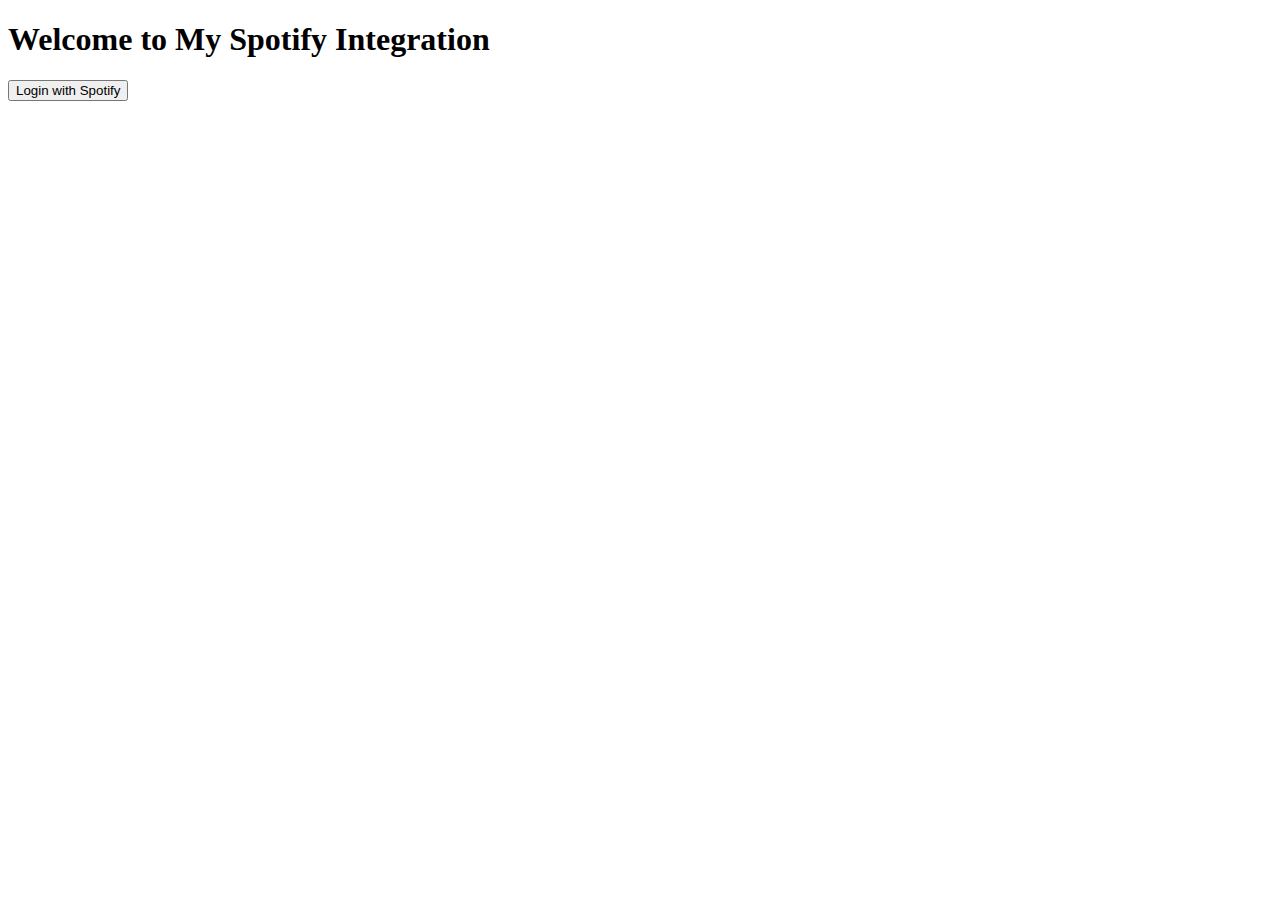
==== index.html @ 84c8fad7 "Initial commit with frontend files" ====
<!DOCTYPE html>
<html>
<head>
    <title>Spotify Integration</title>
</head>
<body>
    <h1>Welcome to My Spotify Integration</h1>
    <button id="login-button">Login with Spotify</button>
    <!-- Add more frontend code here -->
    <script src="script.js"></script>
</body>
</html>
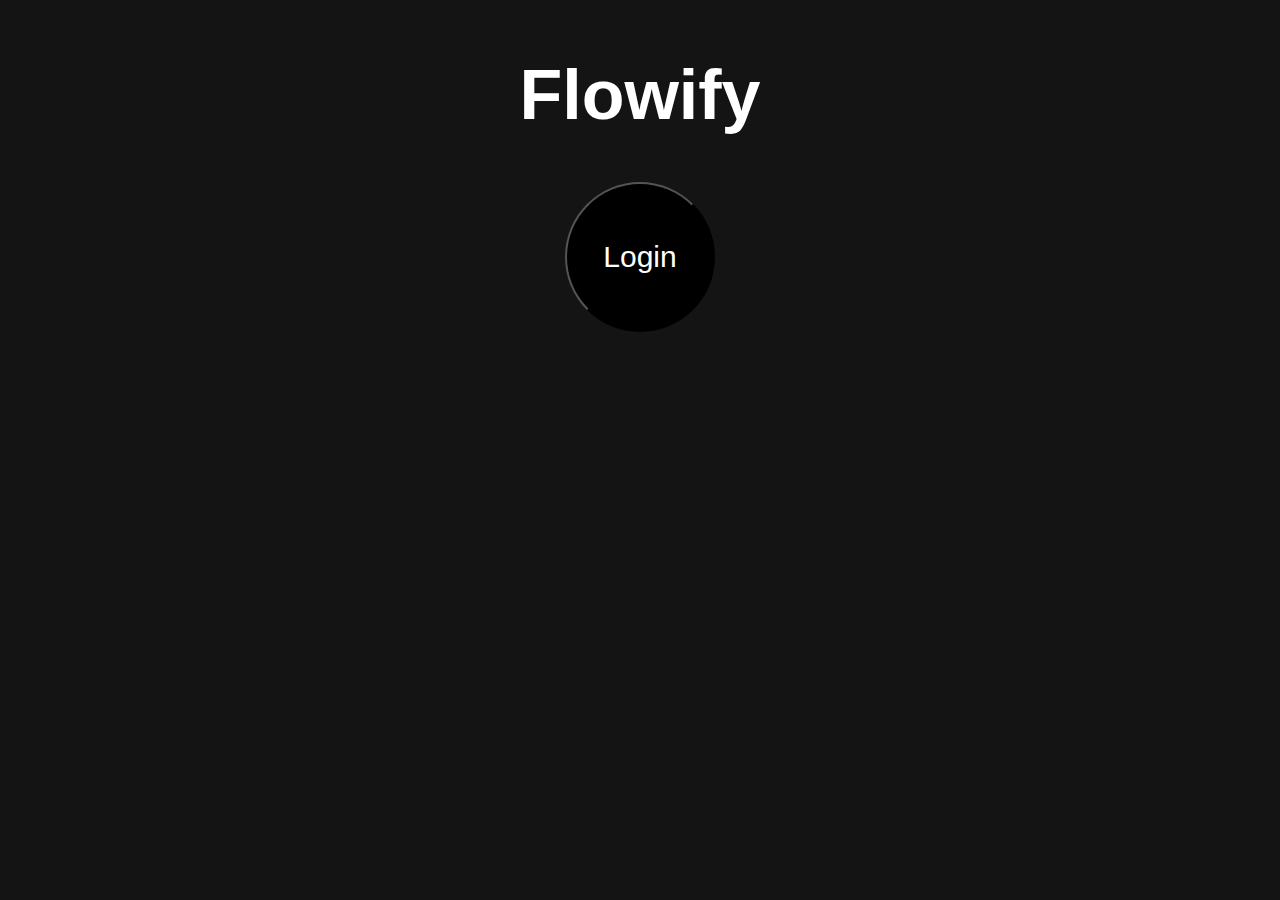
==== commit c5c8c7f3: "Final fix for newly formatted node.js server calls" ====
--- a/index.html
+++ b/index.html
@@ -1,12 +1,14 @@
 <!DOCTYPE html>
 <html>
-<head>
-    <title>Spotify Integration</title>
-</head>
-<body>
-    <h1>Welcome to My Spotify Integration</h1>
-    <button id="login-button">Login with Spotify</button>
-    <!-- Add more frontend code here -->
-    <script src="script.js"></script>
-</body>
+    <head>
+        <link rel="stylesheet" href="style.css">
+        <title>Flowify - Reorder your playlists!</title>
+    </head>
+
+    <body>
+        <h1>Flowify</h1>
+        <button id="login-button">Login</button>
+        <div id="playlists-container"></div>
+        <script src="app.js"></script>
+    </body>
 </html>
--- a/style.css
+++ b/style.css
@@ -0,0 +1,433 @@
+body{
+    font-family: "Akzidenz Grotesk BQ Medium", -apple-system, BlinkMacSystemFont, sans-serif;
+    background-color: rgb(20, 20, 20);
+    display: flex;
+    flex-direction: column;
+    justify-content: center;
+    align-items: center;
+    overflow-x: hidden;
+}
+
+h1{
+    color: white;
+    font-size: 70px;
+}
+
+#login-button{
+    font-size: 30px;
+    font-family: "Akzidenz Grotesk BQ Medium", -apple-system, BlinkMacSystemFont, sans-serif;
+    height: 150px;
+    width: 150px;
+    border-radius: 150px;
+    background-color: #000;
+    color: white;
+    outline: none;
+    transition: transform 0.5s ease-in-out;
+}
+
+#login-button:hover{
+    cursor: pointer;
+    transform: scale(1.1);
+}
+
+
+#deviceSection{
+    display: block;
+}
+
+.form-control{
+    text-align: center;
+}
+
+.container{
+    max-width: 670px;
+    padding: 20px;    
+    background-color: rgb(78, 78, 78);
+    border-radius: 10px;
+    color: white;
+    width: 75%;
+    margin-top: 20px;
+}
+
+#albumImage{
+    width: 300px;
+    float: left;
+    margin: 20px;
+}
+
+#trackTitle{
+    font-size:3em;
+}
+
+#trackArtist{
+    font-size:2em;
+}
+
+.welcomeText{
+    font-size:2em;
+}
+
+table, th, td {
+  padding: 10px;
+  border: none;
+}
+
+select {
+    display: block;
+    margin: 0 auto;
+    text-align:center;
+    width: auto;
+}
+
+#tracks{
+    width: 670px;
+    margin-right: -155px;
+}
+
+#table-wrapper {
+    max-width: 670px;
+    background-color: rgb(36, 36, 36);
+    width: 75%;
+    position:relative;
+    border-radius: 10px;
+}
+
+#table-scroll {
+    width: 100%;
+    height:400px;
+    overflow-y:scroll;  
+    overflow-x: hidden;
+    margin-top:20px;
+}
+
+.TblCell{
+    color: white;
+}
+
+::-webkit-scrollbar {
+    width: 20px;
+}
+  
+  /* Handle */
+::-webkit-scrollbar-thumb {
+    background: #1DB954;
+    border-radius: 10px;
+}
+
+.chartWrapper{
+    margin-top: 20px;
+    width: 75%;
+    max-width: 1325px;
+    border-width: 1px;
+    border-radius: 10px;
+    border-style: solid;
+    border-color: rgb(114, 114, 114);
+}
+
+.chooseGraph{
+    margin-top: 20px;
+    display: none;
+    justify-content: space-around;
+    align-items: center;
+    width: 75%;
+    text-align: center;
+}
+
+
+.chartOptions{
+    user-select: none;
+    border-width: 1px;
+    border-radius: 10px;
+    border-style: solid;
+    border-color: rgb(114, 114, 114);
+    min-width: 30px;
+    width: 30%;
+    display: inline-block;
+}
+.chartOptions:hover{
+    background-color: rgb(53, 53, 53);
+    cursor: pointer;
+}
+.subtitle{
+    display: none;
+    margin-top: 20px;
+    color: white;
+}
+
+.chosenGraph{
+    display: none;
+    min-height: 50%;
+    margin-top: 20px;
+    width: 75%;
+    max-width: 1325px;
+    border-width: 1px;
+    border-radius: 10px;
+    border-style: solid;
+    border-color: rgb(114, 114, 114);
+}
+
+dialog{
+    align-content: flex-start;
+    border-radius: 10px;
+}
+
+dialog::backdrop {
+    background-color: rgb(0,0,0); /* Fallback color */
+    background-color: rgba(0,0,0,0.4);
+}
+
+.modal {
+    display: none; /* Hidden by default */
+    position: fixed; /* Stay in place */
+    z-index: 1; /* Sit on top */
+    left: 0;
+    top: 0;
+    width: 100%; /* Full width */
+    height: 100%; /* Full height */
+    overflow: auto; /* Enable scroll if needed */
+    background-color: rgb(0,0,0); /* Fallback color */
+    background-color: rgba(0,0,0,0.4); /* Black w/ opacity */
+  }
+  
+  /* Modal Content/Box */
+  .modal-content {
+    background-color: #fefefe;
+    margin: 15% auto; /* 15% from the top and centered */
+    padding: 20px;
+    border: 1px solid #888;
+    width: 80%; /* Could be more or less, depending on screen size */
+  }
+  
+  /* The Close Button */
+  .close {
+    color: #aaa;
+    float: right;
+    font-size: 28px;
+    font-weight: bold;
+  }
+  
+  .close:hover,
+  .close:focus {
+    color: black;
+    text-decoration: none;
+    cursor: pointer;
+  }
+
+.exportButton {
+  margin-top: 20px;
+  margin-bottom: 20px;
+  display: none;
+  background-color: #13aa52;
+  border: 1px solid #13aa52;
+  border-radius: 4px;
+  box-shadow: rgba(0, 0, 0, .1) 0 2px 4px 0;
+  box-sizing: border-box;
+  color: #fff;
+  cursor: pointer;
+  font-family: "Akzidenz Grotesk BQ Medium", -apple-system, BlinkMacSystemFont, sans-serif;
+  font-size: 16px;
+  font-weight: 400;
+  outline: none;
+  outline: 0;
+  padding: 10px 25px;
+  text-align: center;
+  transform: translateY(0);
+  transition: transform 150ms, box-shadow 150ms;
+  user-select: none;
+  -webkit-user-select: none;
+  touch-action: manipulation;
+}
+
+.exportButton:hover {
+  box-shadow: rgba(0, 0, 0, .15) 0 3px 9px 0;
+  transform: translateY(-2px);
+}
+
+@media (min-width: 768px) {
+  .exportButton {
+    padding: 10px 30px;
+  }
+}
+
+.modalHeader {
+    padding: 2px 16px;
+    background-color: #5cb85c;
+    color: white;
+}
+
+.close {
+    color: #fff;
+    float: right;
+    font-size: 28px;
+    font-weight: bold;
+}
+
+.close:hover,
+.close:focus {
+    color: #000;
+    text-decoration: none;
+    cursor: pointer;
+}
+
+.modal-content {
+    position: relative;
+    background-color: #fefefe;
+    padding: 0;
+    border: 1px solid #888;
+    width: 30%;
+    box-shadow: 0 4px 8px 0 rgba(0,0,0,0.2),0 6px 20px 0 rgba(0,0,0,0.19);
+    -webkit-animation-name: animatetop;
+    -webkit-animation-duration: 0.4s;
+    animation-name: animatetop;
+    animation-duration: 0.4s
+}
+
+@-webkit-keyframes animatetop {
+    from {top:-300px; opacity:0} 
+    to {top:0; opacity:1}
+}
+
+@keyframes animatetop {
+    from {top:-300px; opacity:0}
+    to {top:0; opacity:1}
+}
+
+.dialogButtons {
+    background-color: #4CAF50;
+    color: white;
+    padding: 14px 20px;
+    margin: 8px 0;
+    width: 50%;
+    border: none;
+    cursor: pointer;
+    border-radius: 30px;
+
+}
+
+.dialogButtons:hover {
+    opacity: 0.8;
+}
+
+input[type=text] {
+    text-align: center;
+    width: 80%;
+    padding: 12px;
+    border: none;
+    border-bottom: 2px solid #ccc;
+
+    box-sizing: border-box;
+}
+input[type=text]:focus {
+    outline: none;
+}
+#bw{
+    height: 100%;
+    width: 100%;
+
+    position: fixed;
+    bottom: 0px;
+    overflow: hidden;
+    pointer-events: none;
+}
+
+.bubble{
+    height: max(300px, 30vw);
+    width: max(300px, 30vw);
+
+    background-color: #13aa52;
+    border-radius: 100%;
+    position: absolute;
+    left: 50%;
+    top: 100%;
+
+    animation: wave 2s ease-in-out infinite;
+}
+
+@keyframes wave {
+    from, to{
+        transform: translate(-50%, 0%);
+    }
+    50% {
+        transform: translate(-50%, -20%);
+    }
+}
+
+.trait{
+    color: white;
+}
+
+hr.rounded {
+    width: 70%;
+    border-top: 4px solid #bbb;
+    border-radius: 5px;
+}
+.radioButtons{
+    display: flex;
+    justify-content: space-evenly;
+}
+
+
+.flex-container {
+    display: none;
+    flex-direction: column;
+    justify-content: center;
+    align-items: center;
+    height: 100vh;
+}
+.loading {
+    width: 80px;
+    height: 30px;
+    position: relative;
+}
+@keyframes loading {
+    0%,100% {top: -10px;}
+    25% {top: 10px;}
+    50% {top: -10px;}
+    75% {top: 10px;}
+}
+.loading .x {
+    position: absolute;
+    animation: loading 1.5s ease-in-out infinite;
+    width: 10px;
+    height: 10px;
+}
+.loading .x:nth-child(1) {
+    left: 0px;
+    background-color: rgb(0, 71, 18);
+    animation-delay: 0s;
+}
+.loading .x:nth-child(2) {
+    left: 10px;
+    background-color: rgb(0, 97, 37);
+    animation-delay: .1s;
+}
+.loading .x:nth-child(3) {
+    left: 20px;
+    background-color: rgb(0, 116, 29);
+    animation-delay: .2s;
+}
+.loading .x:nth-child(4) {
+    left: 30px;
+    background-color: rgb(0, 161, 40);
+    animation-delay: .3s;
+}
+.loading .x:nth-child(5) {
+    left: 40px;
+    background-color: rgb(0, 182, 39);
+    animation-delay: .4s;
+}
+.loading .x:nth-child(6) {
+    left: 50px;
+    background-color: rgb(0, 219, 55);
+    animation-delay: .5s;
+}
+.loading .x:nth-child(7) {
+    left: 60px;
+    background-color: rgb(8, 236, 0);
+    animation-delay: .6s;
+}
+.loading .x:nth-child(8) {
+    left: 70px;
+    background-color: rgb(0, 255, 21);
+    animation-delay: .7s;
+}